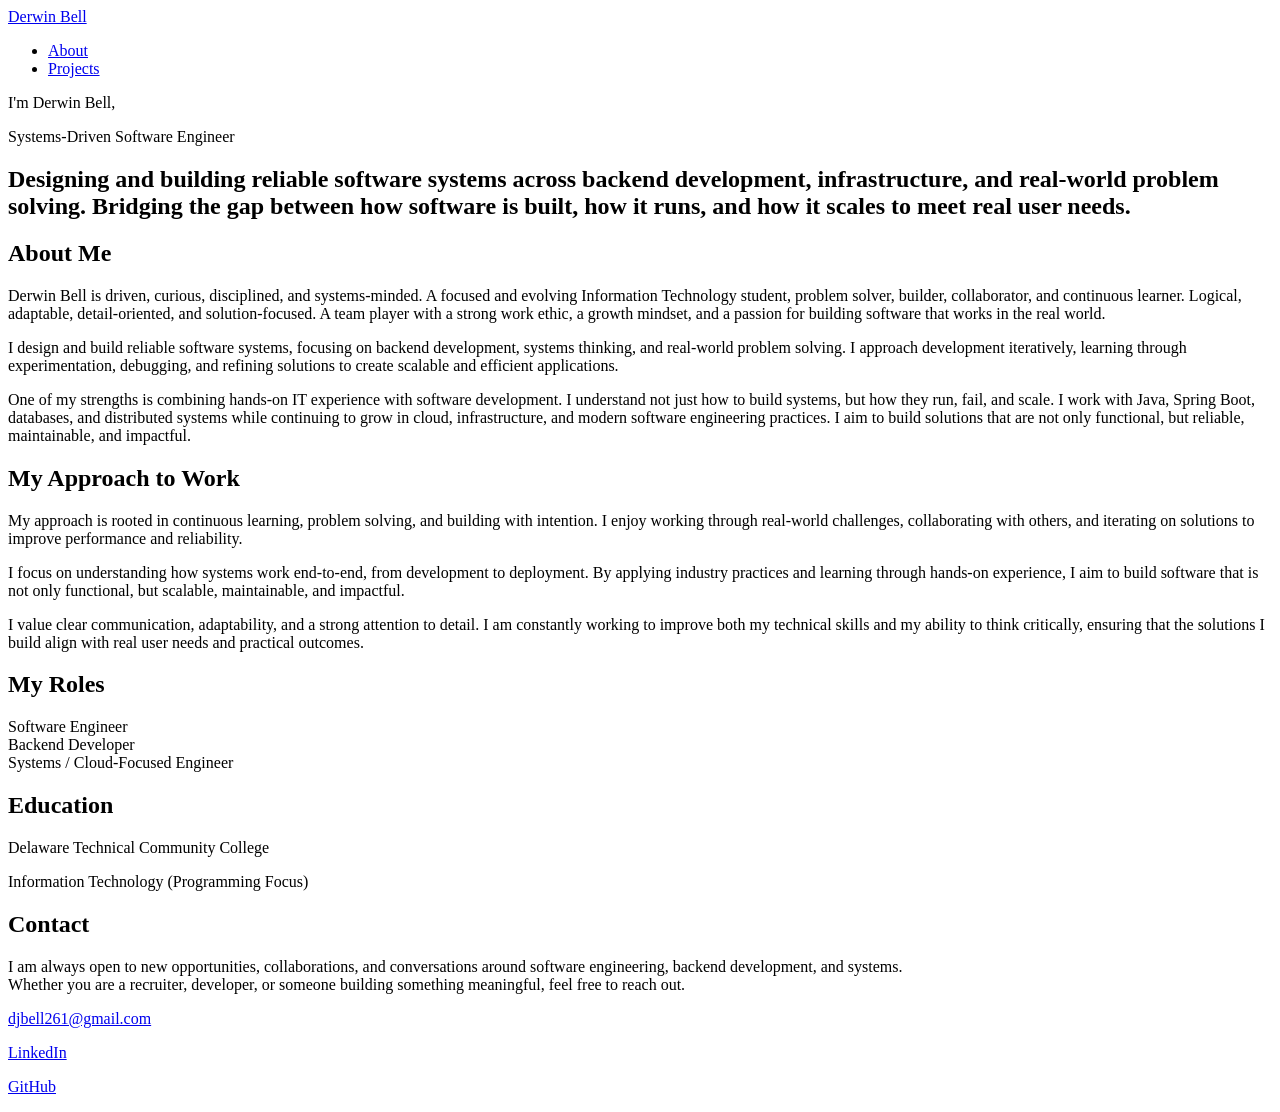
==== src/derwinbell/index.html @ 167174cb "HTML index.html" ====
<!DOCTYPE html>
<html lang="en">
<head>
    <meta charset="UTF-8">
    <meta name="viewport" content="width=device-width, initial-scale=1.0">
    <link rel="stylesheet" href="styles.css">
    <script src="script.js"></script>
    <title>Derwin Bell | Virtual Resume</title>
</head>
<body>
    <div class="scroll-progress"></div>
    <!--NavBar-->
    <header class="site-header">
        <nav class="navbar-container">
            <a href="#hero" class="logo">Derwin Bell</a>

            <ul class="nav-links">
                <li><a href="about.html">About</a></li>
                <li><a href="projects.html">Projects</a></li>
            </ul>
        </nav>
    </header>

    <main>
        <!-- Hero -->
         <section id="hero" class="hero-container">
            <div class="hero-text">
                <p class="eyebrow">I'm Derwin Bell,</p>
                <p class="role">Systems-Driven Software Engineer</p>
                <h1 class="hero-description">
                Designing and building reliable software systems across backend development, infrastructure, and real-world problem solving. Bridging the gap between how software is built, how it runs, and how it scales to meet real user needs.
                </h1>
            </div>
         </section>

        <!-- About -->
        <section id="about" class="about-container">
            <h2 class="about-header">About Me</h2>
            <p>Derwin Bell is driven, curious, disciplined, and systems-minded. A focused and evolving Information Technology student, problem solver, builder, collaborator, and continuous learner. Logical, adaptable, detail-oriented, and solution-focused. A team player with a strong work ethic, a growth mindset, and a passion for building software that works in the real world. <br></p>
            <p>
            I design and build reliable software systems, focusing on backend development, systems thinking, and real-world problem solving. I approach development iteratively, learning through experimentation, debugging, and refining solutions to create scalable and efficient applications. <br> </p>
            <p> 
            One of my strengths is combining hands-on IT experience with software development. I understand not just how to build systems, but how they run, fail, and scale. I work with Java, Spring Boot, databases, and distributed systems while continuing to grow in cloud, infrastructure, and modern software engineering practices. I aim to build solutions that are not only functional, but reliable, maintainable, and impactful.
            </p>
        </section> 

        <!-- My Approach To Work -->
         <section id="approach" class="approach-container">
            <h2 class="approach-header">My Approach to Work</h2>
            <p>My approach is rooted in continuous learning, problem solving, and building with intention. I enjoy working through real-world challenges, collaborating with others, and iterating on solutions to improve performance and reliability.
            </p>
            <p>I focus on understanding how systems work end-to-end, from development to deployment. By applying industry practices and learning through hands-on experience, I aim to build software that is not only functional, but scalable, maintainable, and impactful.</p>
            <p>I value clear communication, adaptability, and a strong attention to detail. I am constantly working to improve both my technical skills and my ability to think critically, ensuring that the solutions I build align with real user needs and practical outcomes.</p>
         </section>

        <!-- My Roles -->
          <section id="roles" class="roles-container">
            <h2 class="roles-header">My Roles</h2>
            <p>Software Engineer <br> 
                Backend Developer <br>
                Systems / Cloud-Focused Engineer 
            </p>
          </section>
        <!-- Education -->
          <section id="education" class="education-section">
            <h2 class="education-header">Education</h2>
            <p>Delaware Technical Community College</p>
            <p>Information Technology (Programming Focus)</p>
          </section>
        <!-- Contact -->
          <section id="contact" class="contact-section">
            <h2>Contact</h2>
            <p>I am always open to new opportunities, collaborations, and conversations around software engineering, backend development, and systems. <br>
                Whether you are a recruiter, developer, or someone building something meaningful, feel free to reach out.
            </p>
            <a href="mailto:djbell261@gmail.com">djbell261@gmail.com</a>
            <p>
            <a href="https://www.linkedin.com/in/derwin-bell-666336256" target="_blank">LinkedIn</a>
            <p><a href="https://github.com/djbell261">GitHub</a> 
         </section>
    </main>
</body>
</html>
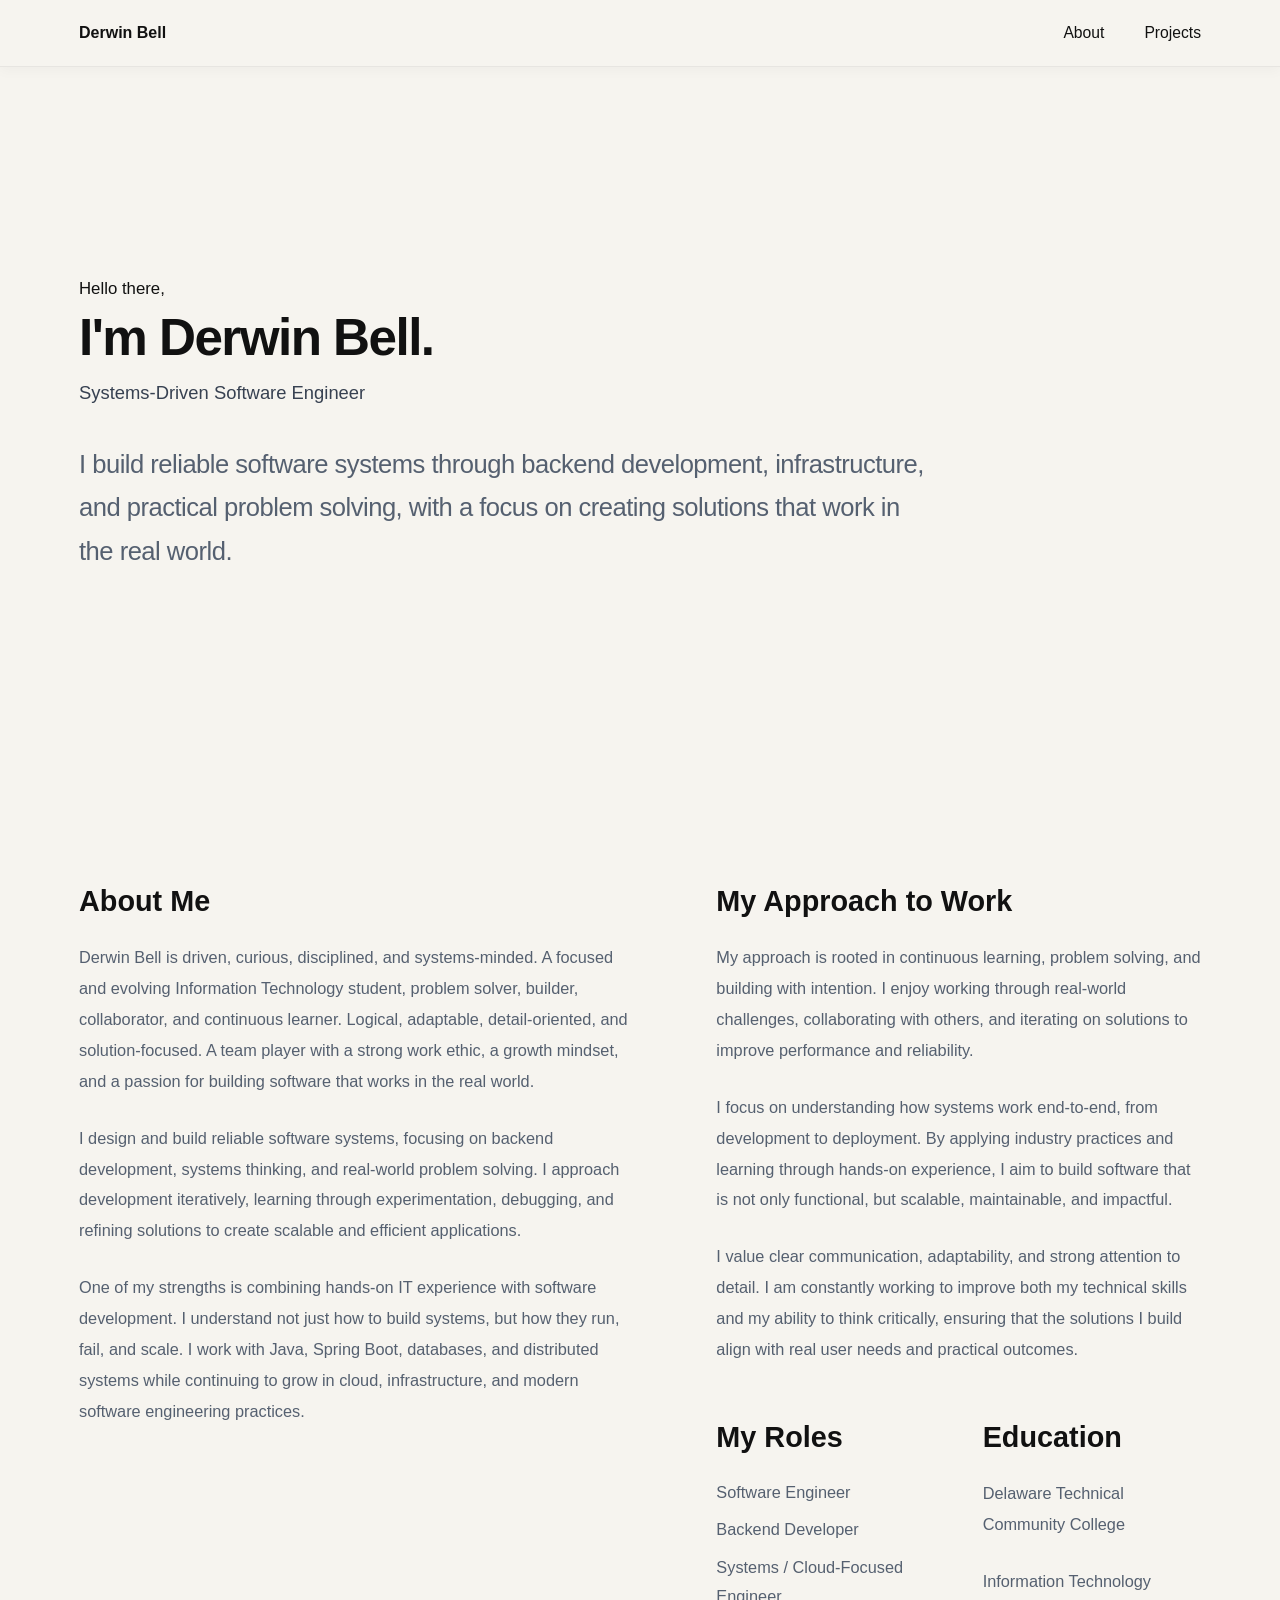
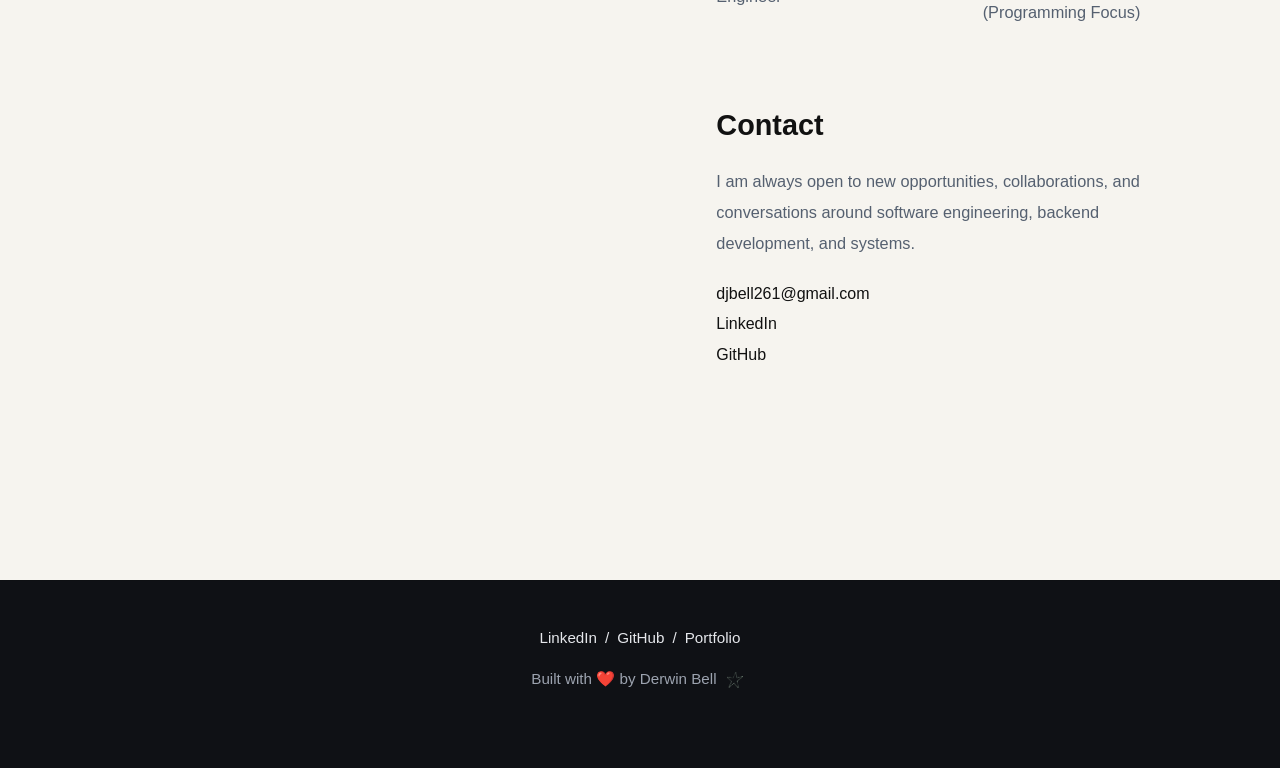
==== commit 59ecaadb: "HTML index.html, css, javascript, star gif added" ====
--- a/src/derwinbell/index.html
+++ b/src/derwinbell/index.html
@@ -1,83 +1,149 @@
 <!DOCTYPE html>
 <html lang="en">
 <head>
-    <meta charset="UTF-8">
-    <meta name="viewport" content="width=device-width, initial-scale=1.0">
-    <link rel="stylesheet" href="styles.css">
-    <script src="script.js"></script>
-    <title>Derwin Bell | Virtual Resume</title>
+  <meta charset="UTF-8" />
+  <meta name="viewport" content="width=device-width, initial-scale=1.0" />
+  <link rel="stylesheet" href="styles.css" />
+  <title>Derwin Bell | Virtual Resume</title>
 </head>
 <body>
-    <div class="scroll-progress"></div>
-    <!--NavBar-->
-    <header class="site-header">
-        <nav class="navbar-container">
-            <a href="#hero" class="logo">Derwin Bell</a>
+  <div class="scroll-progress"></div>
 
-            <ul class="nav-links">
-                <li><a href="about.html">About</a></li>
-                <li><a href="projects.html">Projects</a></li>
+  <header class="site-header">
+    <nav class="navbar-container">
+      <a href="index.html" class="logo">Derwin Bell</a>
+
+      <ul class="nav-links">
+        <li><a href="about.html">About</a></li>
+        <li><a href="projects.html">Projects</a></li>
+      </ul>
+    </nav>
+  </header>
+
+  <main>
+   <section id="hero" class="hero-container">
+  <div class="hero-text">
+    <p class="greeting">Hello there,</p>
+    <h1 class="name">I'm Derwin Bell.</h1>
+    <p class="role">Systems-Driven Software Engineer</p>
+
+    <p class="hero-description"> 
+    I build reliable software systems through backend development, infrastructure,
+  and practical problem solving, with a focus on creating solutions that work in
+  the real world.
+    </p>
+  </div>
+</section>
+
+    <div class="content-grid">
+      <div class="left-column">
+        <section id="about" class="about-container">
+          <h2>About Me</h2>
+
+          <p>
+            Derwin Bell is driven, curious, disciplined, and systems-minded. A focused
+            and evolving Information Technology student, problem solver, builder,
+            collaborator, and continuous learner. Logical, adaptable, detail-oriented,
+            and solution-focused. A team player with a strong work ethic, a growth
+            mindset, and a passion for building software that works in the real world.
+          </p>
+
+          <p>
+            I design and build reliable software systems, focusing on backend
+            development, systems thinking, and real-world problem solving. I approach
+            development iteratively, learning through experimentation, debugging, and
+            refining solutions to create scalable and efficient applications.
+          </p>
+
+          <p>
+            One of my strengths is combining hands-on IT experience with software
+            development. I understand not just how to build systems, but how they run,
+            fail, and scale. I work with Java, Spring Boot, databases, and distributed
+            systems while continuing to grow in cloud, infrastructure, and modern
+            software engineering practices.
+          </p>
+        </section>
+      </div>
+
+      <div class="right-column">
+        <section id="approach" class="approach-container">
+          <h2>My Approach to Work</h2>
+
+          <p>
+            My approach is rooted in continuous learning, problem solving, and building
+            with intention. I enjoy working through real-world challenges, collaborating
+            with others, and iterating on solutions to improve performance and
+            reliability.
+          </p>
+
+          <p>
+            I focus on understanding how systems work end-to-end, from development to
+            deployment. By applying industry practices and learning through hands-on
+            experience, I aim to build software that is not only functional, but
+            scalable, maintainable, and impactful.
+          </p>
+
+          <p>
+            I value clear communication, adaptability, and strong attention to detail. I
+            am constantly working to improve both my technical skills and my ability to
+            think critically, ensuring that the solutions I build align with real user
+            needs and practical outcomes.
+          </p>
+        </section>
+
+        <div class="info-grid">
+          <section id="roles" class="roles-container">
+            <h2>My Roles</h2>
+            <ul class="roles-list">
+              <li>Software Engineer</li>
+              <li>Backend Developer</li>
+              <li>Systems / Cloud-Focused Engineer</li>
             </ul>
-        </nav>
-    </header>
+          </section>
 
-    <main>
-        <!-- Hero -->
-         <section id="hero" class="hero-container">
-            <div class="hero-text">
-                <p class="eyebrow">I'm Derwin Bell,</p>
-                <p class="role">Systems-Driven Software Engineer</p>
-                <h1 class="hero-description">
-                Designing and building reliable software systems across backend development, infrastructure, and real-world problem solving. Bridging the gap between how software is built, how it runs, and how it scales to meet real user needs.
-                </h1>
-            </div>
-         </section>
-
-        <!-- About -->
-        <section id="about" class="about-container">
-            <h2 class="about-header">About Me</h2>
-            <p>Derwin Bell is driven, curious, disciplined, and systems-minded. A focused and evolving Information Technology student, problem solver, builder, collaborator, and continuous learner. Logical, adaptable, detail-oriented, and solution-focused. A team player with a strong work ethic, a growth mindset, and a passion for building software that works in the real world. <br></p>
-            <p>
-            I design and build reliable software systems, focusing on backend development, systems thinking, and real-world problem solving. I approach development iteratively, learning through experimentation, debugging, and refining solutions to create scalable and efficient applications. <br> </p>
-            <p> 
-            One of my strengths is combining hands-on IT experience with software development. I understand not just how to build systems, but how they run, fail, and scale. I work with Java, Spring Boot, databases, and distributed systems while continuing to grow in cloud, infrastructure, and modern software engineering practices. I aim to build solutions that are not only functional, but reliable, maintainable, and impactful.
-            </p>
-        </section> 
-
-        <!-- My Approach To Work -->
-         <section id="approach" class="approach-container">
-            <h2 class="approach-header">My Approach to Work</h2>
-            <p>My approach is rooted in continuous learning, problem solving, and building with intention. I enjoy working through real-world challenges, collaborating with others, and iterating on solutions to improve performance and reliability.
-            </p>
-            <p>I focus on understanding how systems work end-to-end, from development to deployment. By applying industry practices and learning through hands-on experience, I aim to build software that is not only functional, but scalable, maintainable, and impactful.</p>
-            <p>I value clear communication, adaptability, and a strong attention to detail. I am constantly working to improve both my technical skills and my ability to think critically, ensuring that the solutions I build align with real user needs and practical outcomes.</p>
-         </section>
-
-        <!-- My Roles -->
-          <section id="roles" class="roles-container">
-            <h2 class="roles-header">My Roles</h2>
-            <p>Software Engineer <br> 
-                Backend Developer <br>
-                Systems / Cloud-Focused Engineer 
-            </p>
-          </section>
-        <!-- Education -->
           <section id="education" class="education-section">
-            <h2 class="education-header">Education</h2>
+            <h2>Education</h2>
             <p>Delaware Technical Community College</p>
             <p>Information Technology (Programming Focus)</p>
           </section>
-        <!-- Contact -->
-          <section id="contact" class="contact-section">
-            <h2>Contact</h2>
-            <p>I am always open to new opportunities, collaborations, and conversations around software engineering, backend development, and systems. <br>
-                Whether you are a recruiter, developer, or someone building something meaningful, feel free to reach out.
-            </p>
+        </div>
+
+        <section id="contact" class="contact-section">
+          <h2>Contact</h2>
+
+          <p>
+            I am always open to new opportunities, collaborations, and conversations
+            around software engineering, backend development, and systems.
+          </p>
+
+          <div class="contact-links">
             <a href="mailto:djbell261@gmail.com">djbell261@gmail.com</a>
-            <p>
-            <a href="https://www.linkedin.com/in/derwin-bell-666336256" target="_blank">LinkedIn</a>
-            <p><a href="https://github.com/djbell261">GitHub</a> 
-         </section>
-    </main>
+            <a href="https://www.linkedin.com/in/derwin-bell-666336256" target="_blank" rel="noopener noreferrer">LinkedIn</a>
+            <a href="https://github.com/djbell261" target="_blank" rel="noopener noreferrer">GitHub</a>
+          </div>
+        </section>
+      </div>
+    </div>
+  </main>
+  <footer class="site-footer">
+  <div class="footer-container">
+
+    <div class="footer-links">
+      <a href="https://www.linkedin.com/in/derwin-bell-666336256" target="_blank">LinkedIn</a>
+      <span>/</span>
+      <a href="https://github.com/djbell261" target="_blank">GitHub</a>
+      <span>/</span>
+      <a href="projects.html">Portfolio</a>
+    </div>
+
+    <p class="footer-text">
+      Built with ❤️ by Derwin Bell
+     <img src="images/star.gif" class="footer-icon" alt="star" loading="lazy">
+     
+    </p>
+
+  </div>
+</footer>
+  <script src="script.js"></script>
 </body>
 </html>
--- a/src/derwinbell/styles.css
+++ b/src/derwinbell/styles.css
@@ -0,0 +1,352 @@
+* {
+  margin: 0;
+  padding: 0;
+  box-sizing: border-box;
+}
+
+html {
+  scroll-behavior: smooth;
+}
+
+body {
+  font-family: -apple-system, BlinkMacSystemFont, "Segoe UI", Roboto, sans-serif;
+  background-color: #f6f4ef;
+  color: #1a1a1a;
+}
+
+/* HEADER */
+.site-header {
+  position: sticky;
+  top: 0;
+  z-index: 1000;
+
+  background: rgba(246, 244, 239, 0.95);
+  backdrop-filter: blur(10px);
+
+  border-bottom: 1px solid rgba(0, 0, 0, 0.06);
+  box-shadow: 0 4px 12px rgba(0, 0, 0, 0.03);
+}
+
+.site-header.scrolled {
+  border-bottom: 1px solid rgba(0, 0, 0, 0.12);
+}
+
+.navbar-container {
+  max-width: 1250px;
+  margin: 0 auto;
+  padding: 1.5rem 4rem;
+  display: flex;
+  justify-content: space-between;
+  align-items: center;
+}
+
+.logo {
+  text-decoration: none;
+  color: #111;
+  font-size: 1rem;
+  font-weight: 600;
+}
+
+.nav-links {
+  list-style: none;
+  display: flex;
+  gap: 2.5rem;
+}
+
+.nav-links a {
+  text-decoration: none;
+  color: #111;
+  font-size: 0.98rem;
+  font-weight: 500;
+  transition: opacity 0.2s ease;
+}
+
+.nav-links a:hover {
+  opacity: 0.65;
+}
+
+/* HERO */
+.hero-container {
+  min-height: 82vh;
+  display: flex;
+  align-items: center;
+  max-width: 1250px;
+  margin: 0 auto;
+  padding: 0 4rem;
+}
+
+.hero-text {
+  max-width: 1050px;
+}
+
+.eyebrow {
+  font-size: 1.05rem;
+  color: #111;
+  margin-bottom: 0.5rem;
+}
+
+.role {
+  font-size: 1.1rem;
+  color: #111;
+  margin-bottom: 2.2rem;
+}
+
+.hero-description {
+  font-size: clamp(2rem, 3.6vw, 3.9rem);
+  line-height: 1.22;
+  font-weight: 500;
+  letter-spacing: -0.02em;
+  color: #556070;
+  max-width: 1100px;
+}
+
+/* MAIN CONTENT GRID */
+.content-grid {
+  max-width: 1250px;
+  margin: 0 auto;
+  padding: 5rem 4rem 6rem;
+  display: grid;
+  grid-template-columns: 1.15fr 1fr;
+  gap: 5rem;
+}
+
+.right-column section {
+  margin-bottom: 3.5rem;
+}
+
+/* INFO GRID ON RIGHT */
+.info-grid {
+  display: grid;
+  grid-template-columns: 1fr 1fr;
+  gap: 3rem;
+  align-items: start;
+}
+
+/* TYPOGRAPHY */
+h2 {
+  font-size: 1.8rem;
+  font-weight: 700;
+  color: #111;
+  margin-bottom: 1.5rem;
+}
+
+p {
+  font-size: 1.02rem;
+  line-height: 1.9;
+  color: #556070;
+  max-width: 580px;
+  margin-bottom: 1.6rem;
+}
+
+.about-container p,
+.approach-container p {
+  max-width: 600px;
+}
+
+/* ROLES */
+.roles-list {
+  list-style: none;
+}
+
+.roles-list li {
+  font-size: 1.02rem;
+  line-height: 1.8;
+  color: #556070;
+  margin-bottom: 0.5rem;
+}
+
+/* CONTACT */
+.contact-links a {
+  display: block;
+  text-decoration: none;
+  color: #111;
+  margin-bottom: 0.8rem;
+  font-size: 1rem;
+}
+
+.contact-links a:hover {
+  text-decoration: underline;
+}
+
+/* FOOTER */
+.site-footer {
+  border-top: 1px solid rgba(0, 0, 0, 0.08);
+  margin-top: 4rem;
+  padding: 3rem 0;
+  background: #0f1115;
+}
+
+.footer-container {
+  max-width: 700px;           
+  margin: 0 auto;
+  padding: 0 2rem;
+
+  display: flex;
+  flex-direction: column;
+  align-items: center;        
+  text-align: center;         
+}
+
+.footer-links {
+  font-size: 0.95rem;
+  font-weight: 500;
+  margin-bottom: 1.2rem;
+  color: #e5e7eb;
+
+  display: flex;
+  gap: 0.5rem;
+  align-items: center;
+}
+
+.footer-links a {
+  text-decoration: none;
+  color: #e5e7eb;
+  transition: opacity 0.2s ease;
+}
+
+.footer-links a:hover {
+  opacity: 0.6;
+}
+
+.footer-text {
+  font-size: 0.95rem;
+  color: #9ca3af;
+}
+
+.footer-icon {
+  width: 16px;
+  height: 16px;
+  vertical-align: middle;
+  margin: 0 6px;
+  opacity: 0.9;
+  transition: transform 0.3s ease;
+}
+
+.footer-icon:hover {
+  transform: scale(1.2) rotate(10deg);
+}
+/* SCROLL BAR */
+.scroll-progress {
+  position: fixed;
+  top: 0;
+  left: 0;
+  width: 0%;
+  height: 4px;
+  background: #111;
+  z-index: 2000;
+}
+
+/* RESPONSIVE */
+@media (max-width: 1000px) {
+  .content-grid {
+    grid-template-columns: 1fr;
+    gap: 3rem;
+  }
+
+  .info-grid {
+    grid-template-columns: 1fr;
+    gap: 2rem;
+  }
+
+  .hero-container {
+    min-height: 70vh;
+  }
+
+  .hero-description {
+    font-size: clamp(1.8rem, 6vw, 3rem);
+  }
+}
+
+@media (max-width: 700px) {
+  .navbar-container,
+  .hero-container,
+  .content-grid {
+    padding-left: 1.5rem;
+    padding-right: 1.5rem;
+  }
+
+  .navbar-container {
+    flex-direction: column;
+    align-items: flex-start;
+    gap: 1rem;
+  }
+
+  .nav-links {
+    gap: 1.2rem;
+  }
+
+  h2 {
+    font-size: 1.5rem;
+  }
+
+  p,
+  .roles-list li,
+  .contact-links a {
+    font-size: 0.98rem;
+  }
+}
+
+.hero-container {
+  min-height: 82vh;
+  display: flex;
+  align-items: center;
+  max-width: 1250px;
+  margin: 0 auto;
+  padding: 0 4rem;
+}
+
+.hero-text {
+  max-width: 1050px;
+}
+
+.greeting {
+  font-size: 1.05rem;
+  color: #111;
+  margin-bottom: 0.35rem;
+  animation: fadeUp 0.6s ease-out forwards;
+  animation-delay: 0.2s;
+  opacity: 0;
+}
+
+.name {
+  font-size: clamp(2.2rem, 4vw, 4.2rem);
+  line-height: 1.05;
+  font-weight: 600;
+  color: #111;
+  margin-bottom: 0.7rem;
+  letter-spacing: -0.03em;
+ animation: fadeUp 0.7s ease-out forwards;
+  animation-delay: 0.8s;
+  opacity: 0;
+}
+
+.role {
+  font-size: 1.15rem;
+  color: #374151;
+  margin-bottom: 2rem;
+  animation: fadeUp 0.7s ease-out forwards;
+  animation-delay: 1.5s;
+  opacity: 0;
+}
+
+.hero-description {
+  font-size: clamp(1.2rem, 2vw, 1.7rem);
+  line-height: 1.7;
+  font-weight: 400;
+  color: #556070;
+  max-width: 860px;
+  animation: fadeUp 0.8s ease-out forwards;
+  animation-delay: 2.3s;
+  opacity: 0;
+}
+
+@keyframes fadeUp {
+  from {
+    opacity: 0;
+    transform: translateY(22px);
+  }
+  to {
+    opacity: 1;
+    transform: translateY(0);
+  }
+}
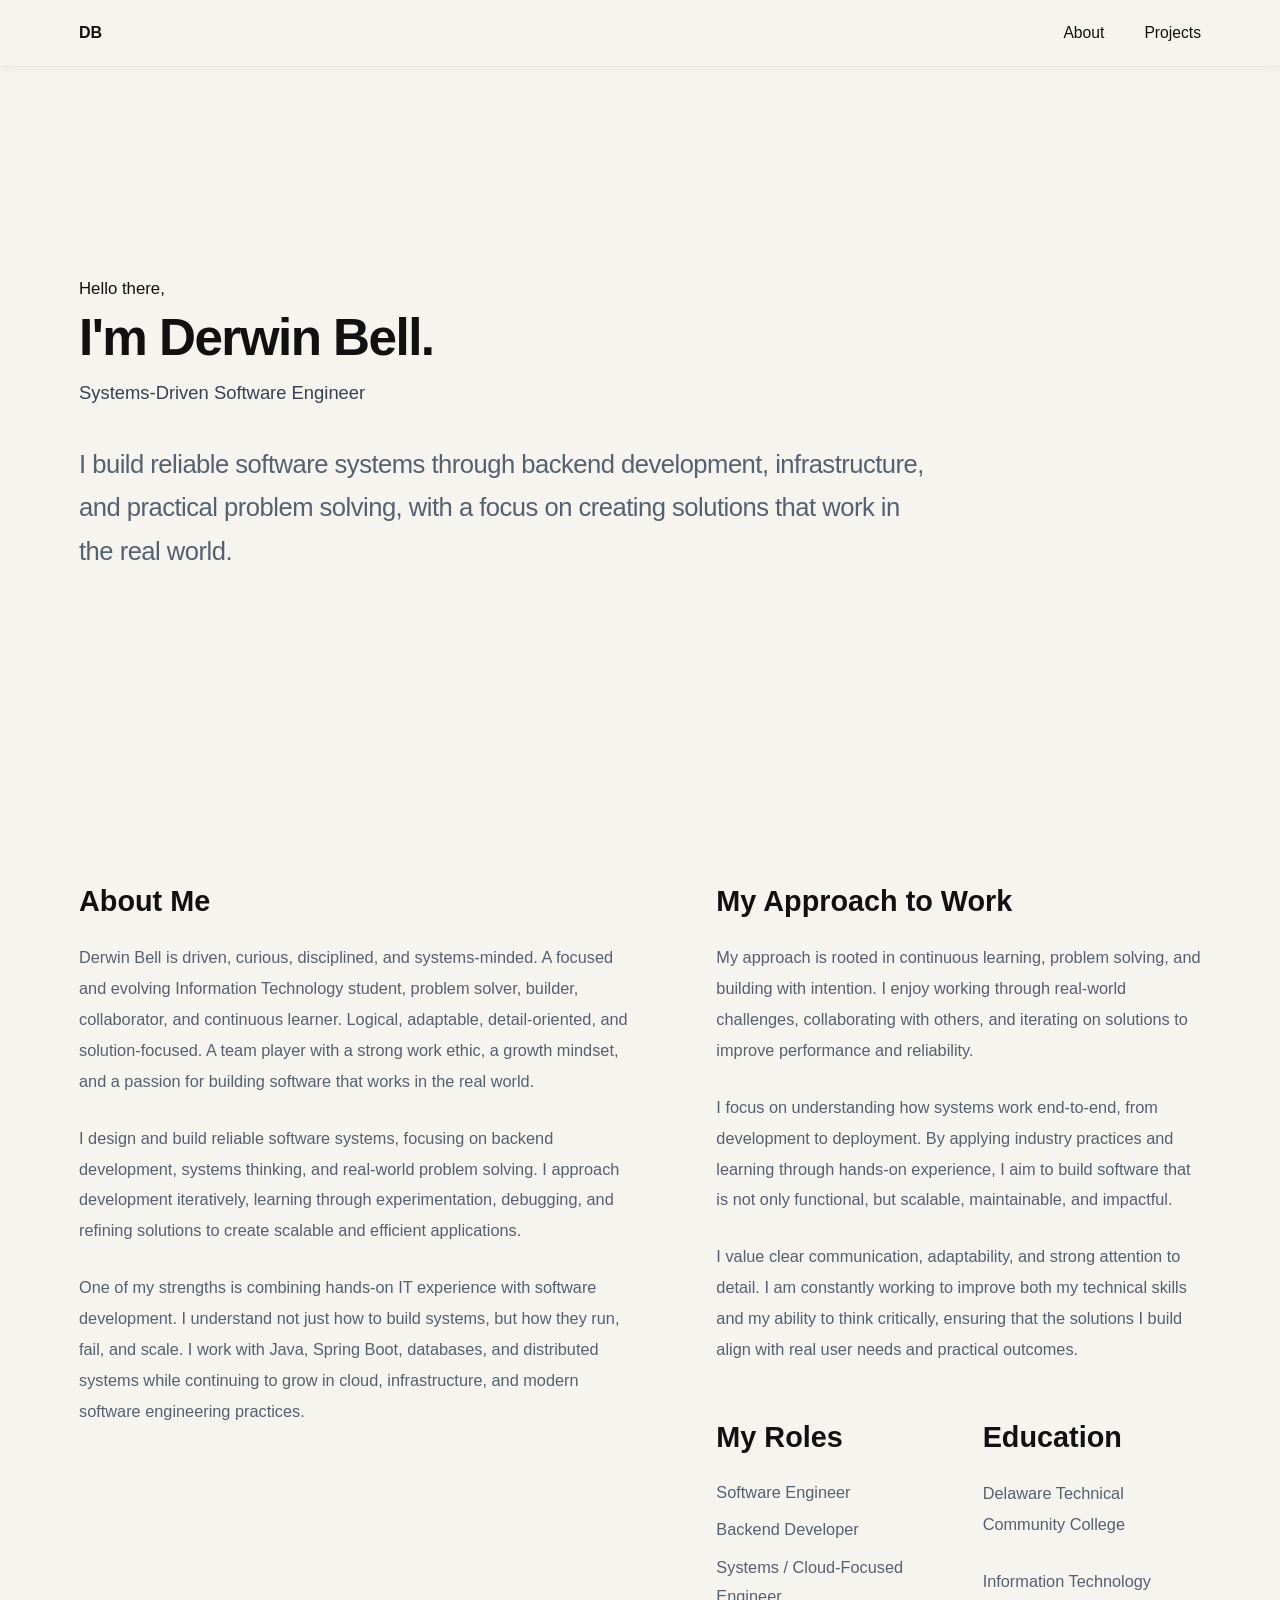
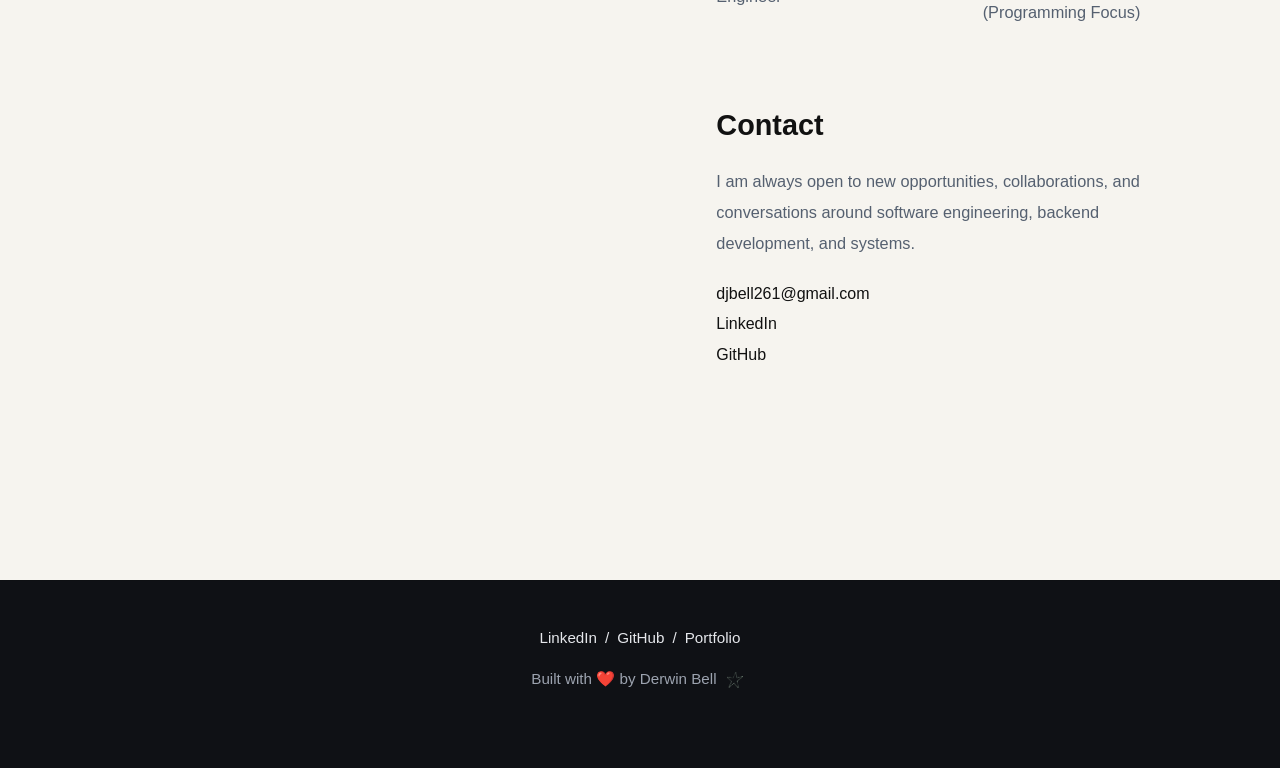
==== commit 62384487: "First draft finished added" ====
--- a/src/derwinbell/index.html
+++ b/src/derwinbell/index.html
@@ -11,7 +11,7 @@
 
   <header class="site-header">
     <nav class="navbar-container">
-      <a href="index.html" class="logo">Derwin Bell</a>
+      <a href="index.html" class="logo">DB</a>
 
       <ul class="nav-links">
         <li><a href="about.html">About</a></li>
@@ -25,7 +25,7 @@
   <div class="hero-text">
     <p class="greeting">Hello there,</p>
     <h1 class="name">I'm Derwin Bell.</h1>
-    <p class="role">Systems-Driven Software Engineer</p>
+    <p class="role"> Systems-Driven Software Engineer</p>
 
     <p class="hero-description"> 
     I build reliable software systems through backend development, infrastructure,
